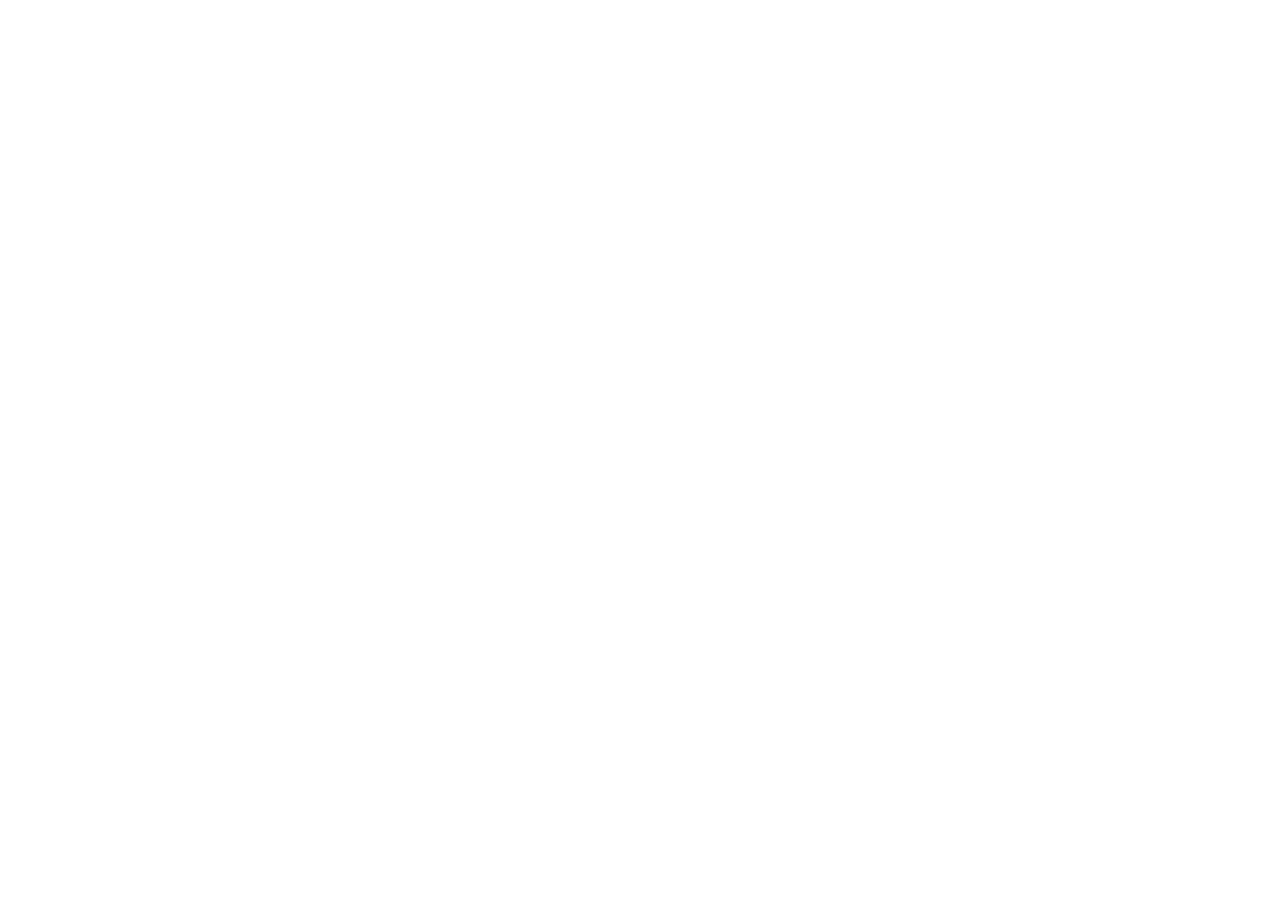
==== index.html @ 60e26a31 "Init project" ====
<!DOCTYPE html>
<html>
<head>
    <meta charset="utf-8" />
    <meta http-equiv="X-UA-Compatible" content="IE=edge">
    <title>Page Title</title>
    <meta name="viewport" content="width=device-width, initial-scale=1">
    <link rel="stylesheet" type="text/css" media="screen" href="./styles.css" />
    
</head>
<body>
    
    <script src="./scripts.js"></script>
</body>
</html>
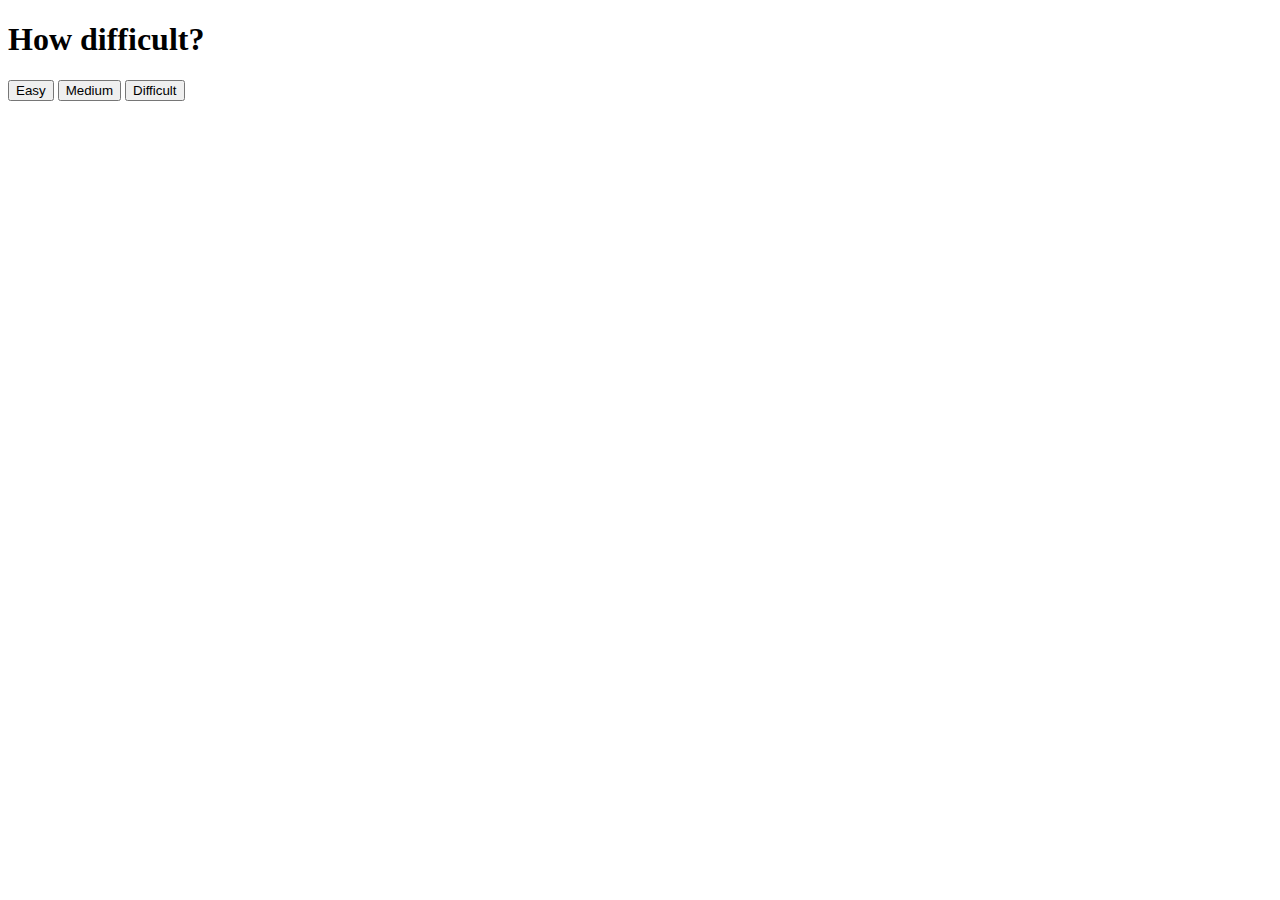
==== commit 41b58636: "init project" ====
--- a/index.html
+++ b/index.html
@@ -5,11 +5,24 @@
     <meta http-equiv="X-UA-Compatible" content="IE=edge">
     <title>Page Title</title>
     <meta name="viewport" content="width=device-width, initial-scale=1">
+    <link rel="stylesheet" href="https://stackpath.bootstrapcdn.com/bootstrap/4.1.3/css/bootstrap.min.css" integrity="sha384-MCw98/SFnGE8fJT3GXwEOngsV7Zt27NXFoaoApmYm81iuXoPkFOJwJ8ERdknLPMO" crossorigin="anonymous">
     <link rel="stylesheet" type="text/css" media="screen" href="./styles.css" />
-    
 </head>
 <body>
-    
+
+    <div class="container">
+        <div class="row">
+            <div class="col-12 text-center memory-game">
+                <h1>How difficult?</h1>
+                <button diff=4 class="btn btn-lg btn-success">Easy</button>
+                <button diff=12 class="btn btn-lg btn-warning">Medium</button>
+                <button diff=28 class="btn btn-lg btn-danger">Difficult</button>
+                <!-- jQuery, don't fail us now... fill in our HTML!! -->
+            </div>
+        </div>
+    </div>
+
+    <script src="https://ajax.googleapis.com/ajax/libs/jquery/3.2.1/jquery.min.js"></script>
     <script src="./scripts.js"></script>
 </body>
 </html>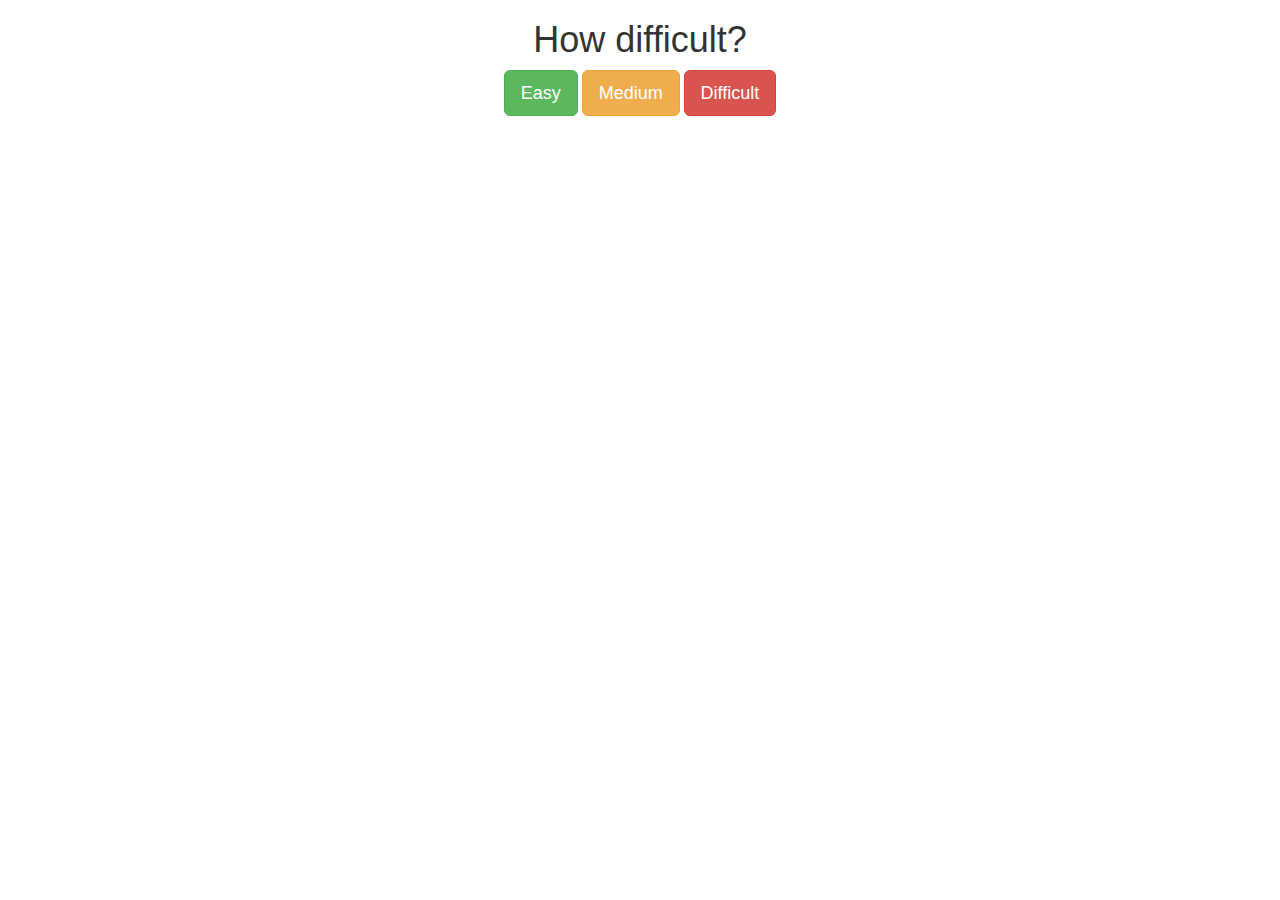
==== commit 9b45b417: "Bootstrap" ====
--- a/index.html
+++ b/index.html
@@ -5,14 +5,14 @@
     <meta http-equiv="X-UA-Compatible" content="IE=edge">
     <title>Page Title</title>
     <meta name="viewport" content="width=device-width, initial-scale=1">
-    <link rel="stylesheet" href="https://stackpath.bootstrapcdn.com/bootstrap/4.1.3/css/bootstrap.min.css" integrity="sha384-MCw98/SFnGE8fJT3GXwEOngsV7Zt27NXFoaoApmYm81iuXoPkFOJwJ8ERdknLPMO" crossorigin="anonymous">
+    <link rel="stylesheet" href="https://maxcdn.bootstrapcdn.com/bootstrap/3.3.7/css/bootstrap.min.css">   
     <link rel="stylesheet" type="text/css" media="screen" href="./styles.css" />
 </head>
 <body>
 
     <div class="container">
         <div class="row">
-            <div class="col-12 text-center memory-game">
+            <div class="col-sm-12 text-center memory-game">
                 <h1>How difficult?</h1>
                 <button diff=4 class="btn btn-lg btn-success">Easy</button>
                 <button diff=12 class="btn btn-lg btn-warning">Medium</button>
--- a/styles.css
+++ b/styles.css
@@ -0,0 +1,43 @@
+img{
+	/* Keep the image inside of the parent no matter what */
+	max-width: 100%;
+}
+
+/* Card is teh garandparent and needs perspective. */
+/* This doesn't make card 3d, it makes it 3d for everyone else. */
+.card{
+	perspective: 800px;
+	border: 2px solid black;
+	height: 300px;
+}
+
+/* Card-holder is the child, it is teh thing that will flip */
+/* I have 2 children, front and back, they do not flip... I do */
+.card-holder{
+	position: relative;
+	transform-style: preserve-3d; /* the grandchildren need to know they are 3d */	
+	transition: 1s all;
+	cursor: pointer;
+}
+
+.card-front, .card-back{
+	position: absolute;
+	top: 0;
+	left: 0;
+	backface-visibility: hidden;
+}
+
+.card-front{
+	transform: rotateY(180deg);
+}
+
+.card-back{
+	/* we are inside of css, go up one with ../ then down into images to get bw */
+	background: url('../images/logo-bw.png') no-repeat 50% 50%;	
+	height: 300px;
+	width: 100%;
+}
+
+.flip{
+	transform: rotateY(-180deg);
+}